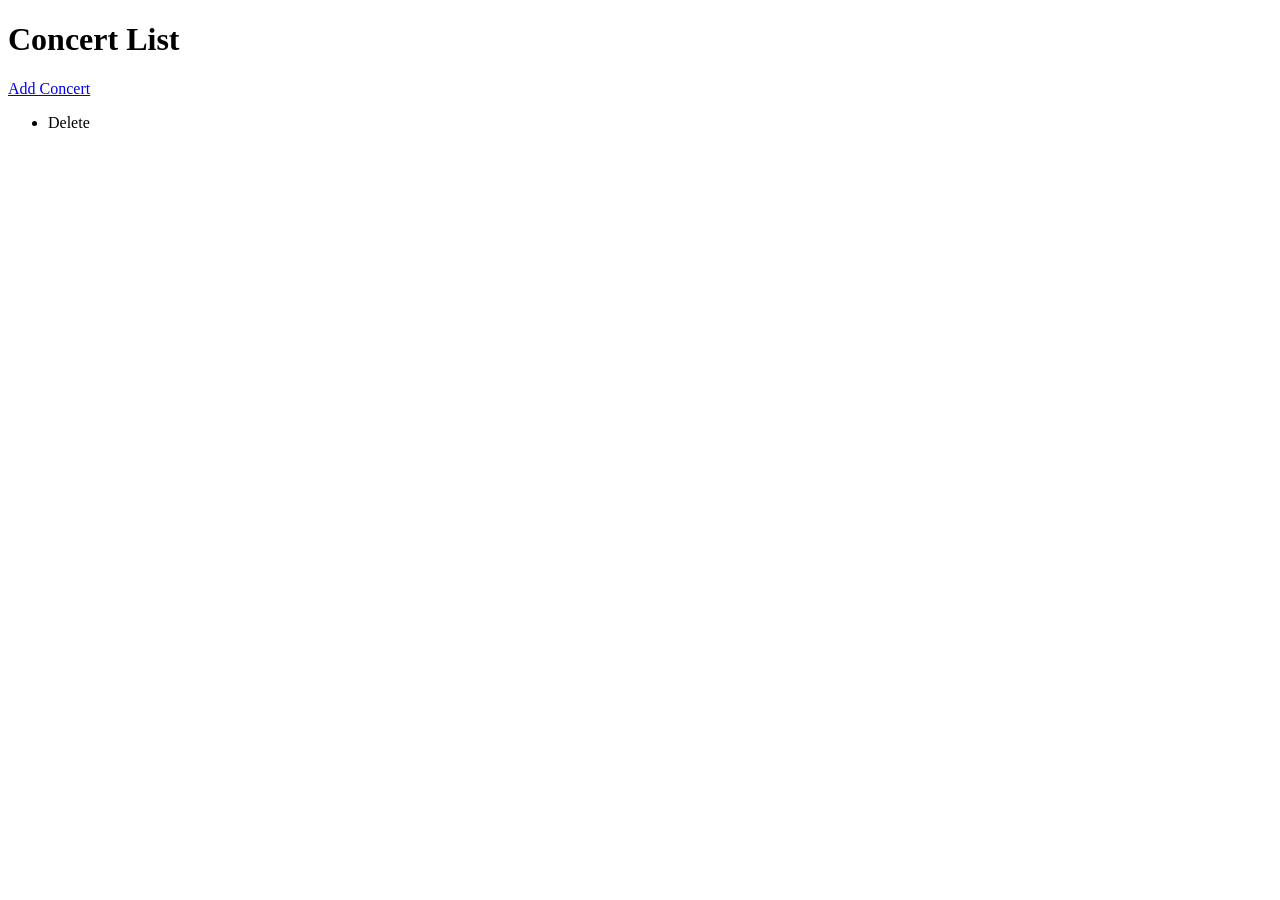
==== src/main/resources/templates/list-concert.html @ 263d633d "update exercises" ====
<!DOCTYPE html>
<html lang="en">
<head>
    <meta charset="UTF-8">
    <meta name="viewport" content="width=device-width, initial-scale=1.0">
    <title>Employee List</title>
</head>
<body>
    <h1>Concert List</h1>
    <a href="/add-concert/">Add Concert</a>
    <ul>
        <li th:each="concert : ${concerts}">
            <a  th:href="@{/delete-concert/{id}(id=${concert.id})}">Delete</a>
            <span th:text="${concert.title}"></span> 
            <span th:text="${concert.location}"></span>
           <span th:text="${concert.date}"></span>
        </li>
    </ul>
</body>
</html>
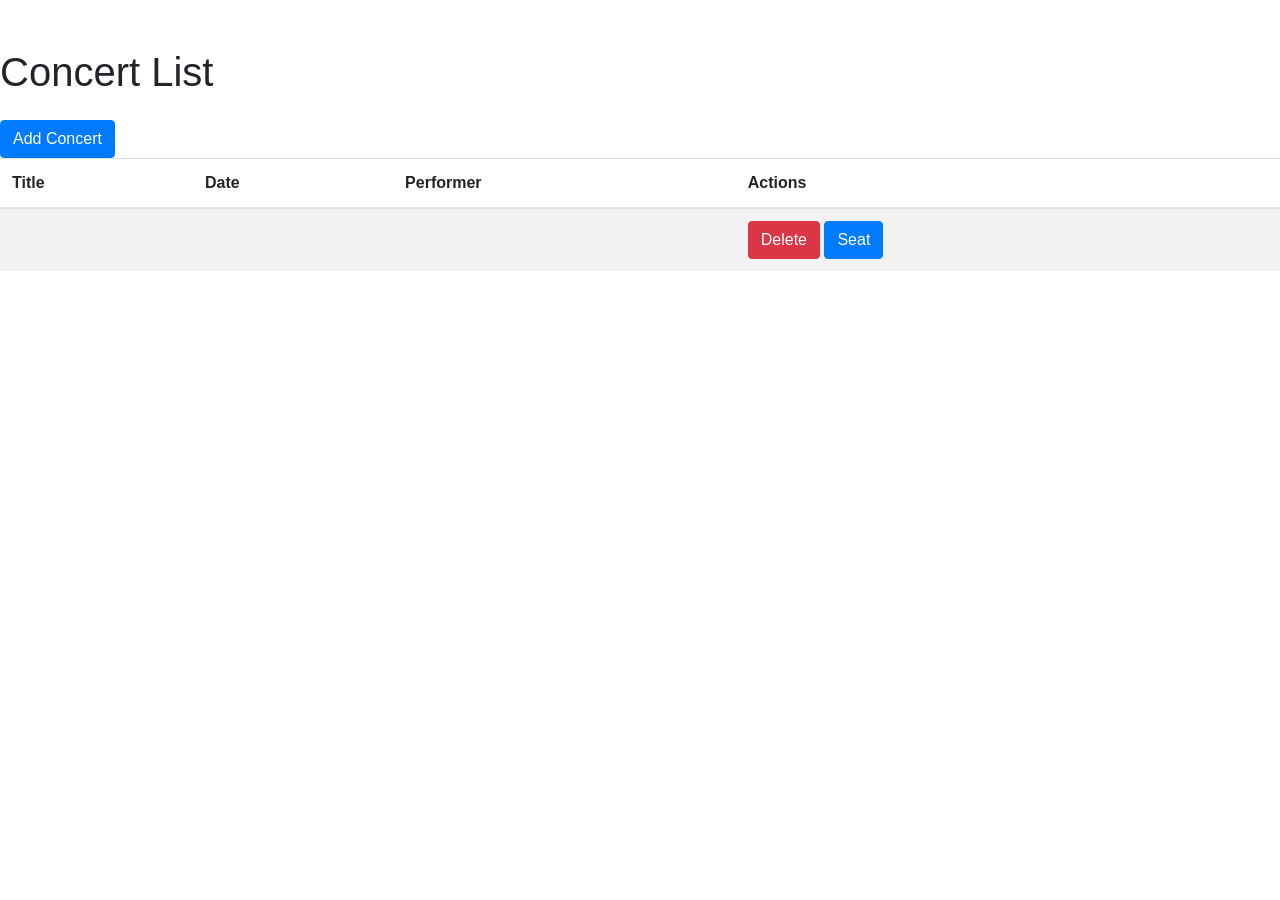
==== commit c2a15823: "intial" ====
--- a/src/main/resources/templates/list-concert.html
+++ b/src/main/resources/templates/list-concert.html
@@ -4,17 +4,31 @@
     <meta charset="UTF-8">
     <meta name="viewport" content="width=device-width, initial-scale=1.0">
     <title>Employee List</title>
+    <link href="https://maxcdn.bootstrapcdn.com/bootstrap/4.5.2/css/bootstrap.min.css" rel="stylesheet">
 </head>
 <body>
-    <h1>Concert List</h1>
-    <a href="/add-concert/">Add Concert</a>
-    <ul>
-        <li th:each="concert : ${concerts}">
-            <a  th:href="@{/delete-concert/{id}(id=${concert.id})}">Delete</a>
-            <span th:text="${concert.title}"></span> 
-            <span th:text="${concert.location}"></span>
-           <span th:text="${concert.date}"></span>
-        </li>
-    </ul>
+    <h1 class="mt-5 mb-4">Concert List</h1>
+    <a class="btn btn-primary" href="/add-concert/">Add Concert</a>
+    <table class="table table-striped">
+        <thead>
+            <tr>
+                <th>Title</th>
+                <th>Date</th>
+                <th>Performer</th>
+                <th>Actions</th>
+            </tr>
+        </thead>
+        <tbody>
+            <tr th:each="concert : ${concerts}">
+                <td th:text="${concert.title}"></td>
+                <td th:text="${concert.date}"></td>
+                <td th:text="${concert.performer.name}"></td>
+                <td>
+                    <a class="btn btn-danger" th:href="@{/delete-concert/{id}(id=${concert.id})}">Delete</a>
+                    <a class="btn btn-primary" th:href="@{/concerts/{id}/seats(id=${concert.id})}">Seat</a>
+                </td>
+            </tr>
+        </tbody>
+    </table>
 </body>
 </html>
